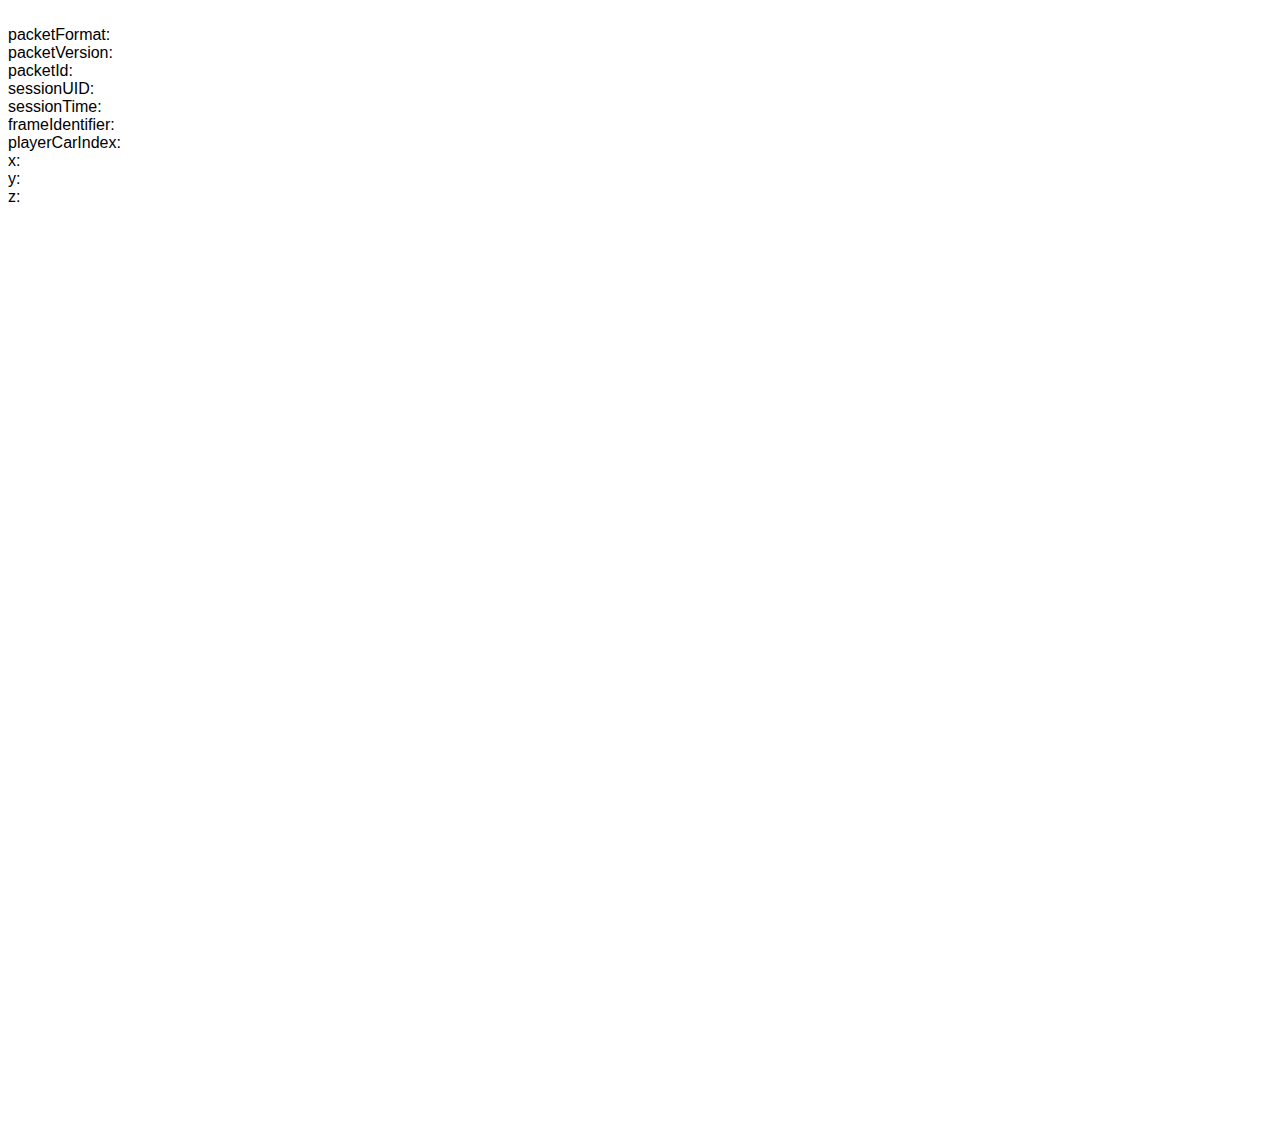
==== f1_python/web_socket/map_draw_live.html @ eea1eed0 "added live_maps" ====
<!DOCTYPE html>
<html lang="en">
<head>
  <meta charset="UTF-8">
  <title>F1 UDP</title>
  <link rel="stylesheet" href="static/live_map/map_draw.css">
</head>
<body>
  <br />

  packetFormat: <span id="packetFormat"></span><br />
  packetVersion: <span id="packetVersion"></span><br />
  packetId: <span id="packetId"></span><br />
  sessionUID: <span id="sessionUID"></span><br />
  sessionTime: <span id="sessionTime"></span><br />
  frameIdentifier: <span id="frameIdentifier"></span><br />
  playerCarIndex: <span id="playerCarIndex"></span><br />
  x: <span id="pos_x"></span><br />
  y: <span id="pos_y"></span><br />
  z: <span id="pos_z"></span><br /><br />

  <canvas id="packet_canvas" width="100%" height="100%"></canvas>






</body>
<script src="static/live_map/map_draw.js"></script>
</html>
---- f1_python/web_socket/static/live_map/map_draw.css ----
html, body{
  font-family: arial;
}

/* .packet_canvas{
  width: 100vw;
  height: 100vh;
} */
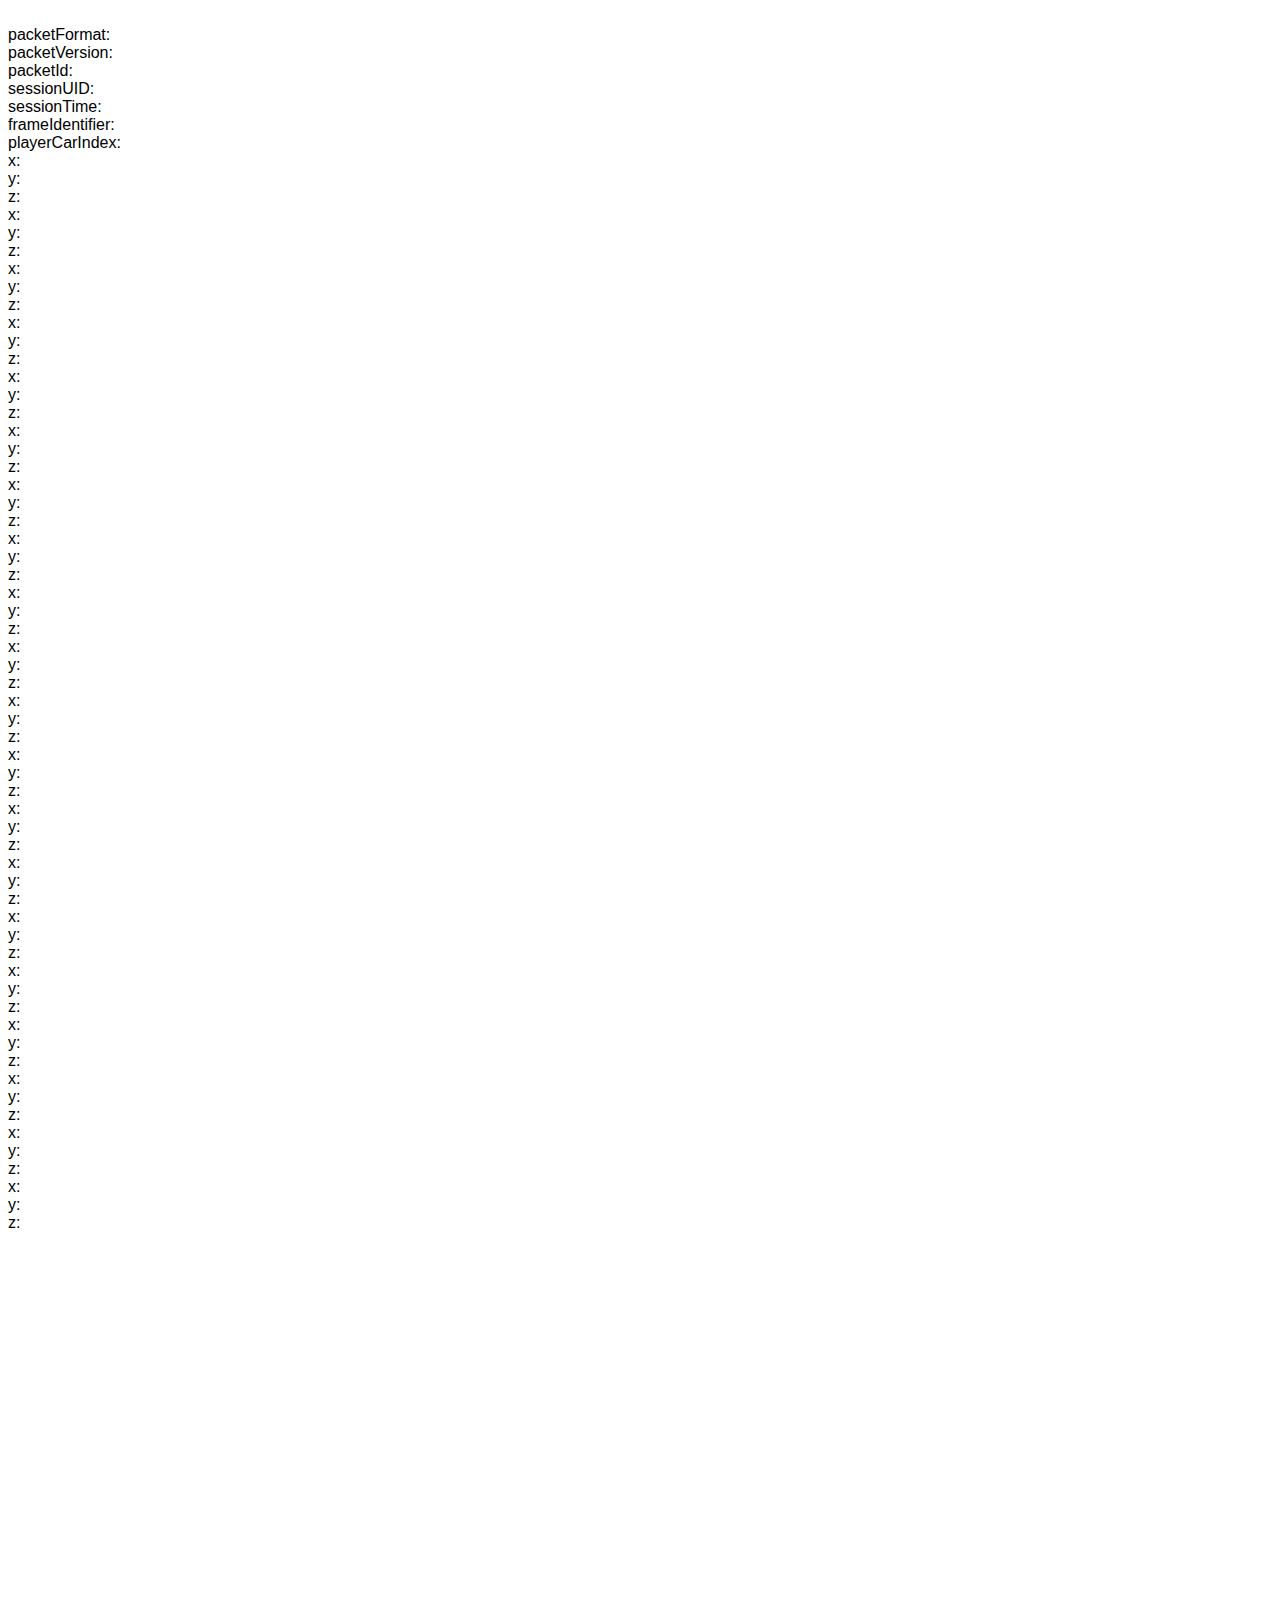
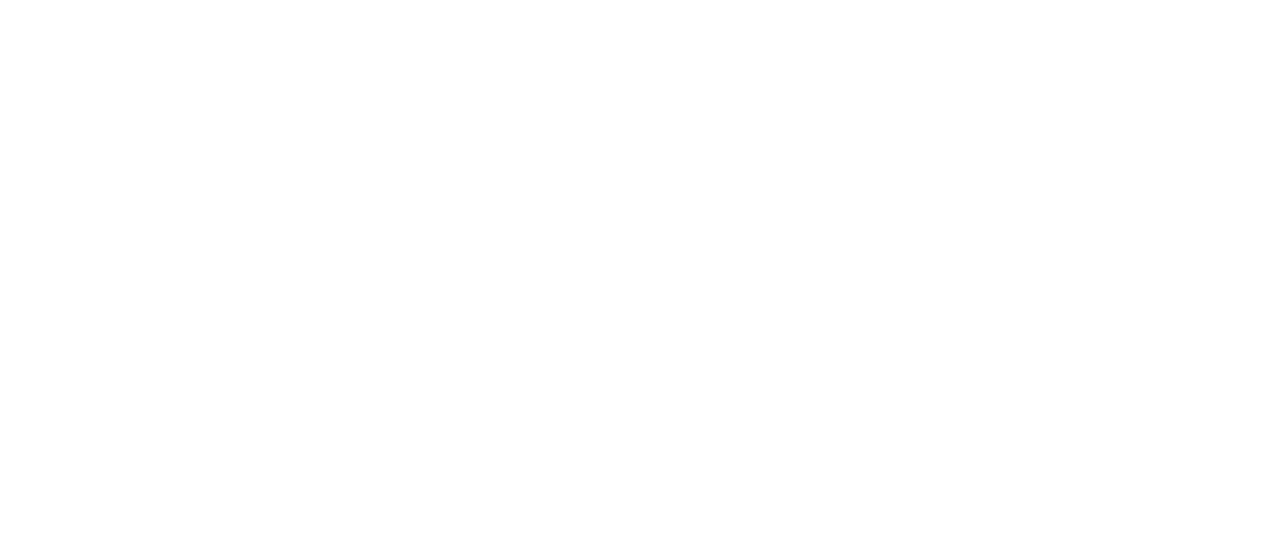
==== commit 497f80dc: "Update f1_python/web_socket/map_draw_live.html" ====
--- a/f1_python/web_socket/map_draw_live.html
+++ b/f1_python/web_socket/map_draw_live.html
@@ -15,9 +15,117 @@
   sessionTime: <span id="sessionTime"></span><br />
   frameIdentifier: <span id="frameIdentifier"></span><br />
   playerCarIndex: <span id="playerCarIndex"></span><br />
-  x: <span id="pos_x"></span><br />
+  <!-- x: <span id="pos_x"></span><br />
   y: <span id="pos_y"></span><br />
-  z: <span id="pos_z"></span><br /><br />
+  z: <span id="pos_z"></span><br /> -->
+
+
+  <div class="grid-container">
+    <div class="Car1">
+      x: <span id="car_1_pos_x"></span><br />
+      y: <span id="car_1_pos_y"></span><br />
+      z: <span id="car_1_pos_z"></span><br />
+    </div>
+    <div class="Car2">
+      x: <span id="car_2_pos_x"></span><br />
+      y: <span id="car_2_pos_y"></span><br />
+      z: <span id="car_2_pos_z"></span><br />
+    </div>
+    <div class="Car3">
+      x: <span id="car_3_pos_x"></span><br />
+      y: <span id="car_3_pos_y"></span><br />
+      z: <span id="car_3_pos_z"></span><br />
+    </div>
+    <div class="Car4">
+      x: <span id="car_4_pos_x"></span><br />
+      y: <span id="car_4_pos_y"></span><br />
+      z: <span id="car_4_pos_z"></span><br />
+    </div>
+    <div class="Car5">
+      x: <span id="car_5_pos_x"></span><br />
+      y: <span id="car_5_pos_y"></span><br />
+      z: <span id="car_5_pos_z"></span><br />
+    </div>
+    <div class="Car6">
+      x: <span id="car_6_pos_x"></span><br />
+      y: <span id="car_6_pos_y"></span><br />
+      z: <span id="car_6_pos_z"></span><br />
+    </div>
+    <div class="Car7">
+      x: <span id="car_7_pos_x"></span><br />
+      y: <span id="car_7_pos_y"></span><br />
+      z: <span id="car_7_pos_z"></span><br />
+    </div>
+    <div class="Car8">
+      x: <span id="car_8_pos_x"></span><br />
+      y: <span id="car_8_pos_y"></span><br />
+      z: <span id="car_8_pos_z"></span><br />
+    </div>
+    <div class="Car9">
+      x: <span id="car_9_pos_x"></span><br />
+      y: <span id="car_9_pos_y"></span><br />
+      z: <span id="car_9_pos_z"></span><br />
+    </div>
+    <div class="Car10">
+      x: <span id="car_10_pos_x"></span><br />
+      y: <span id="car_10_pos_y"></span><br />
+      z: <span id="car_10_pos_z"></span><br />
+    </div>
+    <div class="Car11">
+      x: <span id="car_11_pos_x"></span><br />
+      y: <span id="car_11_pos_y"></span><br />
+      z: <span id="car_11_pos_z"></span><br />
+    </div>
+    <div class="Car12">
+      x: <span id="car_12_pos_x"></span><br />
+      y: <span id="car_12_pos_y"></span><br />
+      z: <span id="car_12_pos_z"></span><br />
+    </div>
+    <div class="Car13">
+      x: <span id="car_13_pos_x"></span><br />
+      y: <span id="car_13_pos_y"></span><br />
+      z: <span id="car_13_pos_z"></span><br />
+    </div>
+    <div class="Car14">
+      x: <span id="car_14_pos_x"></span><br />
+      y: <span id="car_14_pos_y"></span><br />
+      z: <span id="car_14_pos_z"></span><br />
+    </div>
+    <div class="Car15">
+      x: <span id="car_15_pos_x"></span><br />
+      y: <span id="car_15_pos_y"></span><br />
+      z: <span id="car_15_pos_z"></span><br />
+    </div>
+    <div class="Car16">
+      x: <span id="car_16_pos_x"></span><br />
+      y: <span id="car_16_pos_y"></span><br />
+      z: <span id="car_16_pos_z"></span><br />
+    </div>
+    <div class="Car17">
+      x: <span id="car_17_pos_x"></span><br />
+      y: <span id="car_17_pos_y"></span><br />
+      z: <span id="car_17_pos_z"></span><br />
+    </div>
+    <div class="Car18">
+      x: <span id="car_18_pos_x"></span><br />
+      y: <span id="car_18_pos_y"></span><br />
+      z: <span id="car_18_pos_z"></span><br />
+    </div>
+    <div class="Car19">
+      x: <span id="car_19_pos_x"></span><br />
+      y: <span id="car_19_pos_y"></span><br />
+      z: <span id="car_19_pos_z"></span><br />
+    </div>
+    <div class="Car20">
+      x: <span id="car_20_pos_x"></span><br />
+      y: <span id="car_20_pos_y"></span><br />
+      z: <span id="car_20_pos_z"></span><br />
+    </div>
+  </div>
+
+
+
+
 
   <canvas id="packet_canvas" width="100%" height="100%"></canvas>
 
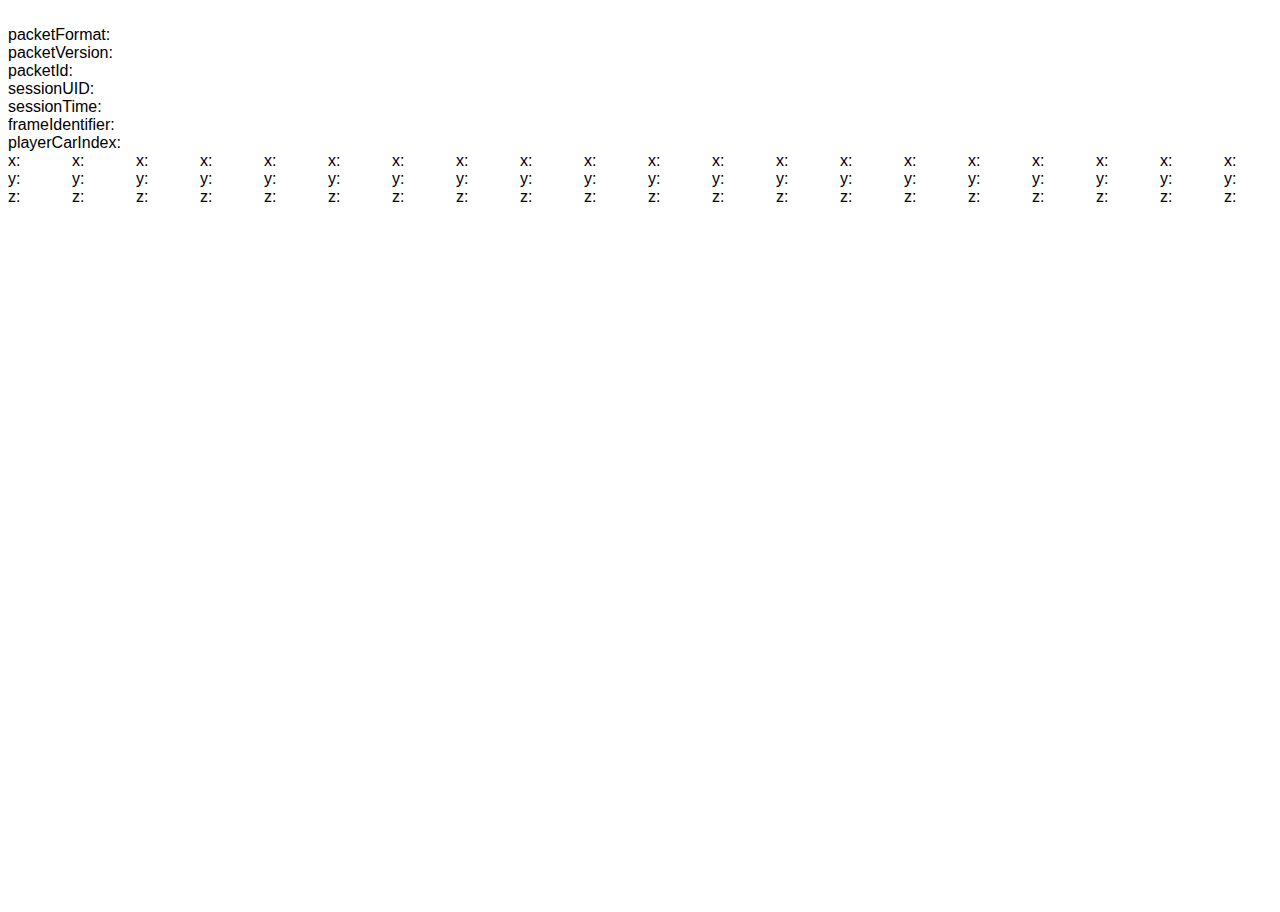
==== commit 5f36c3d1: "Update f1_python/web_socket/map_draw_live.html" ====
--- a/f1_python/web_socket/map_draw_live.html
+++ b/f1_python/web_socket/map_draw_live.html
@@ -15,10 +15,6 @@
   sessionTime: <span id="sessionTime"></span><br />
   frameIdentifier: <span id="frameIdentifier"></span><br />
   playerCarIndex: <span id="playerCarIndex"></span><br />
-  <!-- x: <span id="pos_x"></span><br />
-  y: <span id="pos_y"></span><br />
-  z: <span id="pos_z"></span><br /> -->
-
 
   <div class="grid-container">
     <div class="Car1">
--- a/f1_python/web_socket/static/live_map/map_draw.css
+++ b/f1_python/web_socket/static/live_map/map_draw.css
@@ -6,3 +6,11 @@
   width: 100vw;
   height: 100vh;
 } */
+
+.grid-container {
+  display: grid;
+  grid: auto / calc(100vw / 20) calc(100vw / 20) calc(100vw / 20) calc(100vw / 20) calc(100vw / 20) calc(100vw / 20) calc(100vw / 20) calc(100vw / 20) calc(100vw / 20) calc(100vw / 20) calc(100vw / 20) calc(100vw / 20) calc(100vw / 20) calc(100vw / 20) calc(100vw / 20) calc(100vw / 20) calc(100vw / 20) calc(100vw / 20) calc(100vw / 20) calc(100vw / 20);
+  /* grid-gap: 10px; */
+  /* background-color: #2196F3; */
+  /* padding: 10px; */
+}
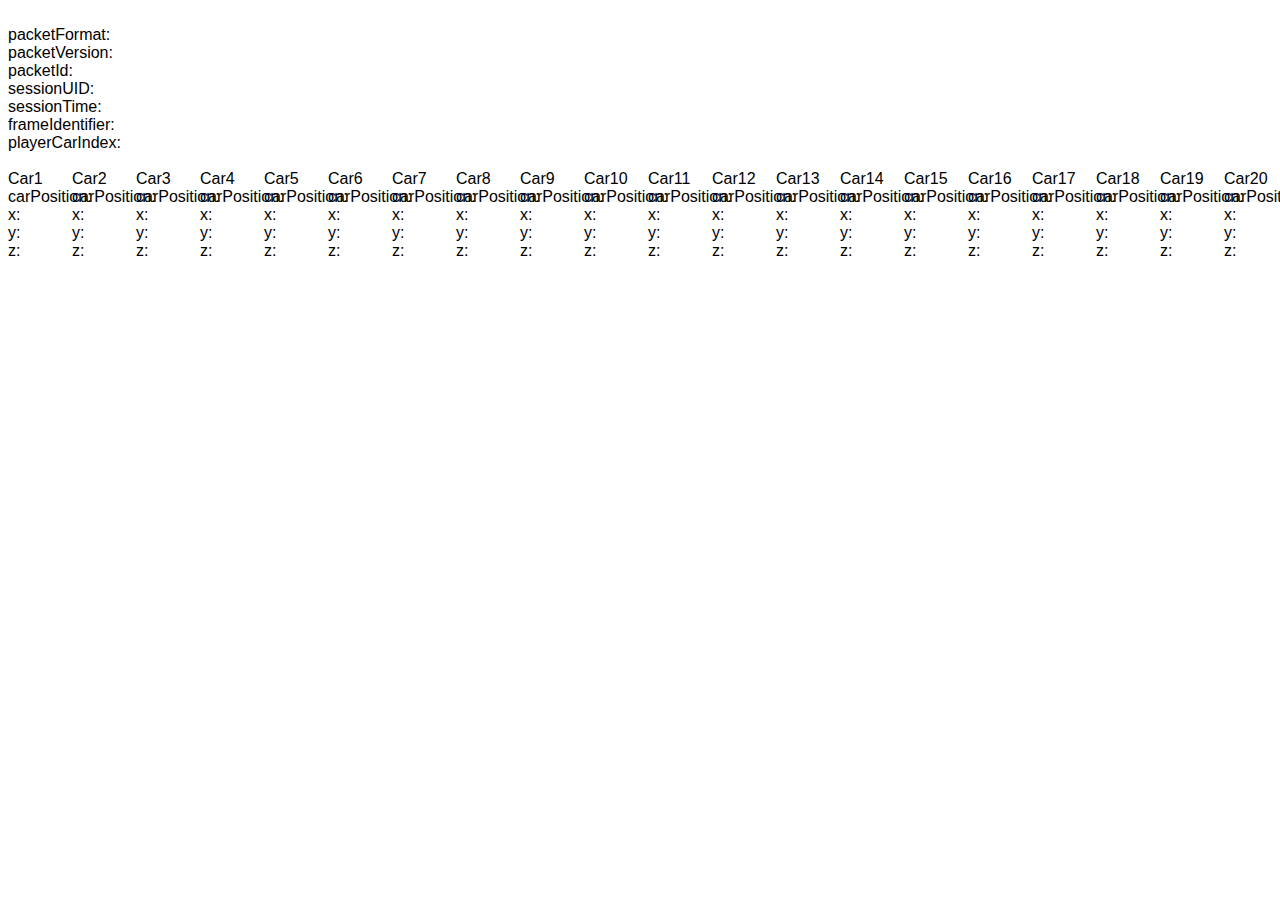
==== commit 8a38fad8: "UI updates" ====
--- a/f1_python/web_socket/map_draw_live.html
+++ b/f1_python/web_socket/map_draw_live.html
@@ -14,105 +14,145 @@
   sessionUID: <span id="sessionUID"></span><br />
   sessionTime: <span id="sessionTime"></span><br />
   frameIdentifier: <span id="frameIdentifier"></span><br />
-  playerCarIndex: <span id="playerCarIndex"></span><br />
+  playerCarIndex: <span id="playerCarIndex"></span><br /><br />
 
   <div class="grid-container">
-    <div class="Car1">
+    <div class="Car1" border-style="solid" border-color="green">
+      Car1<br />
+      carPosition: <span id="car_1_pos"></span><br />
       x: <span id="car_1_pos_x"></span><br />
       y: <span id="car_1_pos_y"></span><br />
       z: <span id="car_1_pos_z"></span><br />
     </div>
-    <div class="Car2">
+    <div class="Car2" border-style="solid" border-color="grey">
+      Car2<br />
+      carPosition: <span id="car_2_pos"></span><br />
       x: <span id="car_2_pos_x"></span><br />
       y: <span id="car_2_pos_y"></span><br />
       z: <span id="car_2_pos_z"></span><br />
     </div>
-    <div class="Car3">
+    <div class="Car3" border-style="solid" border-color="yellow">
+      Car3<br />
+      carPosition: <span id="car_3_pos"></span><br />
       x: <span id="car_3_pos_x"></span><br />
       y: <span id="car_3_pos_y"></span><br />
       z: <span id="car_3_pos_z"></span><br />
     </div>
-    <div class="Car4">
+    <div class="Car4" border-style="solid" border-color="black">
+      Car4<br />
+      carPosition: <span id="car_4_pos"></span><br />
       x: <span id="car_4_pos_x"></span><br />
       y: <span id="car_4_pos_y"></span><br />
       z: <span id="car_4_pos_z"></span><br />
     </div>
-    <div class="Car5">
+    <div class="Car5" border-style="solid" border-color="brown">
+      Car5<br />
+      carPosition: <span id="car_5_pos"></span><br />
       x: <span id="car_5_pos_x"></span><br />
       y: <span id="car_5_pos_y"></span><br />
       z: <span id="car_5_pos_z"></span><br />
     </div>
-    <div class="Car6">
+    <div class="Car6" border-style="solid" border-color="red">
+      Car6<br />
+      carPosition: <span id="car_6_pos"></span><br />
       x: <span id="car_6_pos_x"></span><br />
       y: <span id="car_6_pos_y"></span><br />
       z: <span id="car_6_pos_z"></span><br />
     </div>
-    <div class="Car7">
+    <div class="Car7" border-style="solid" border-color="blue">
+      Car7<br />
+      carPosition: <span id="car_7_pos"></span><br />
       x: <span id="car_7_pos_x"></span><br />
       y: <span id="car_7_pos_y"></span><br />
       z: <span id="car_7_pos_z"></span><br />
     </div>
-    <div class="Car8">
+    <div class="Car8" border-style="solid" border-color="orange">
+      Car8<br />
+      carPosition: <span id="car_8_pos"></span><br />
       x: <span id="car_8_pos_x"></span><br />
       y: <span id="car_8_pos_y"></span><br />
       z: <span id="car_8_pos_z"></span><br />
     </div>
-    <div class="Car9">
+    <div class="Car9" border-style="solid" border-color="purple">
+      Car9<br />
+      carPosition: <span id="car_9_pos"></span><br />
       x: <span id="car_9_pos_x"></span><br />
       y: <span id="car_9_pos_y"></span><br />
       z: <span id="car_9_pos_z"></span><br />
     </div>
-    <div class="Car10">
+    <div class="Car10" border-style="solid" border-color="pink">
+      Car10<br />
+      carPosition: <span id="car_10_pos"></span><br />
       x: <span id="car_10_pos_x"></span><br />
       y: <span id="car_10_pos_y"></span><br />
       z: <span id="car_10_pos_z"></span><br />
     </div>
-    <div class="Car11">
+    <div class="Car11" background-color="green">
+      Car11<br />
+      carPosition: <span id="car_11_pos"></span><br />
       x: <span id="car_11_pos_x"></span><br />
       y: <span id="car_11_pos_y"></span><br />
       z: <span id="car_11_pos_z"></span><br />
     </div>
-    <div class="Car12">
+    <div class="Car12" background-color="grey">
+      Car12<br />
+      carPosition: <span id="car_12_pos"></span><br />
       x: <span id="car_12_pos_x"></span><br />
       y: <span id="car_12_pos_y"></span><br />
       z: <span id="car_12_pos_z"></span><br />
     </div>
-    <div class="Car13">
+    <div class="Car13" background-color="yellow">
+      Car13<br />
+      carPosition: <span id="car_13_pos"></span><br />
       x: <span id="car_13_pos_x"></span><br />
       y: <span id="car_13_pos_y"></span><br />
       z: <span id="car_13_pos_z"></span><br />
     </div>
-    <div class="Car14">
+    <div class="Car14" background-color="black" color="white">
+      Car14<br />
+      carPosition: <span id="car_14_pos"></span><br />
       x: <span id="car_14_pos_x"></span><br />
       y: <span id="car_14_pos_y"></span><br />
       z: <span id="car_14_pos_z"></span><br />
     </div>
-    <div class="Car15">
+    <div class="Car15" background-color="brown" color="white">
+      Car15<br />
+      carPosition: <span id="car_15_pos"></span><br />
       x: <span id="car_15_pos_x"></span><br />
       y: <span id="car_15_pos_y"></span><br />
       z: <span id="car_15_pos_z"></span><br />
     </div>
-    <div class="Car16">
+    <div class="Car16" background-color="red">
+      Car16<br />
+      carPosition: <span id="car_16_pos"></span><br />
       x: <span id="car_16_pos_x"></span><br />
       y: <span id="car_16_pos_y"></span><br />
       z: <span id="car_16_pos_z"></span><br />
     </div>
-    <div class="Car17">
+    <div class="Car17" background-color="blue" color="white">
+      Car17<br />
+      carPosition: <span id="car_17_pos"></span><br />
       x: <span id="car_17_pos_x"></span><br />
       y: <span id="car_17_pos_y"></span><br />
       z: <span id="car_17_pos_z"></span><br />
     </div>
-    <div class="Car18">
+    <div class="Car18" background-color="orange">
+      Car18<br />
+      carPosition: <span id="car_18_pos"></span><br />
       x: <span id="car_18_pos_x"></span><br />
       y: <span id="car_18_pos_y"></span><br />
       z: <span id="car_18_pos_z"></span><br />
     </div>
-    <div class="Car19">
+    <div class="Car19" background-color="purple" color="white">
+      Car19<br />
+      carPosition: <span id="car_19_pos"></span><br />
       x: <span id="car_19_pos_x"></span><br />
       y: <span id="car_19_pos_y"></span><br />
       z: <span id="car_19_pos_z"></span><br />
     </div>
-    <div class="Car20">
+    <div class="Car20" background-color="pink">
+      Car20<br />
+      carPosition: <span id="car_20_pos"></span><br />
       x: <span id="car_20_pos_x"></span><br />
       y: <span id="car_20_pos_y"></span><br />
       z: <span id="car_20_pos_z"></span><br />
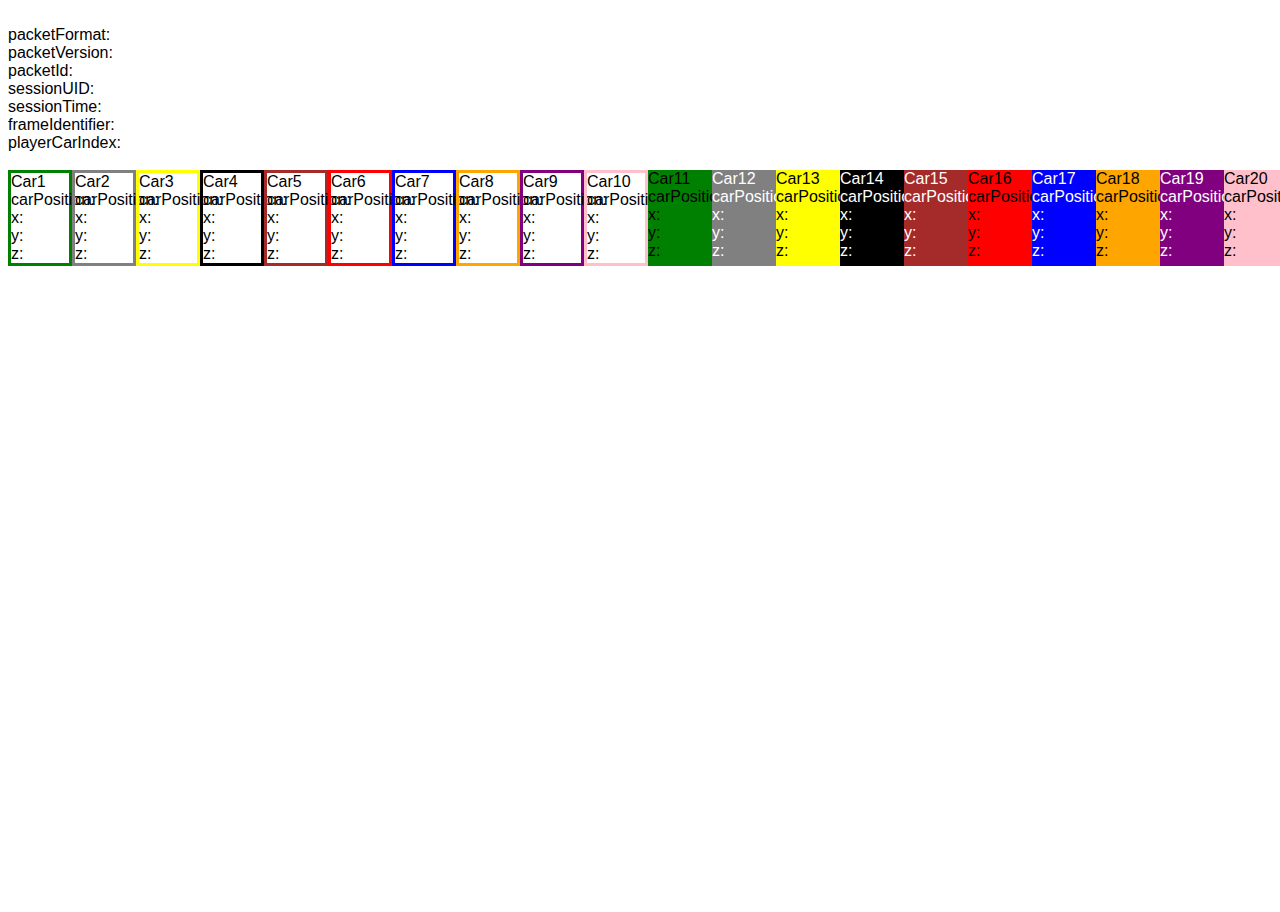
==== commit ac570bb7: "Merge pull request #5 from crocotelementry/master" ====
--- a/f1_python/web_socket/map_draw_live.html
+++ b/f1_python/web_socket/map_draw_live.html
@@ -17,142 +17,142 @@
   playerCarIndex: <span id="playerCarIndex"></span><br /><br />
 
   <div class="grid-container">
-    <div class="Car1" border-style="solid" border-color="green">
+    <div id="Car1" class="car" border-style="solid" border-color="green">
       Car1<br />
-      carPosition: <span id="car_1_pos"></span><br />
+      carPosition: <span class="position" id="car_1_pos"></span><br />
       x: <span id="car_1_pos_x"></span><br />
       y: <span id="car_1_pos_y"></span><br />
       z: <span id="car_1_pos_z"></span><br />
     </div>
-    <div class="Car2" border-style="solid" border-color="grey">
+    <div id="Car2" class="car" border-style="solid" border-color="grey">
       Car2<br />
-      carPosition: <span id="car_2_pos"></span><br />
+      carPosition: <span class="position" id="car_2_pos"></span><br />
       x: <span id="car_2_pos_x"></span><br />
       y: <span id="car_2_pos_y"></span><br />
       z: <span id="car_2_pos_z"></span><br />
     </div>
-    <div class="Car3" border-style="solid" border-color="yellow">
+    <div id="Car3" class="car" border-style="solid" border-color="yellow">
       Car3<br />
-      carPosition: <span id="car_3_pos"></span><br />
+      carPosition: <span class="position" id="car_3_pos"></span><br />
       x: <span id="car_3_pos_x"></span><br />
       y: <span id="car_3_pos_y"></span><br />
       z: <span id="car_3_pos_z"></span><br />
     </div>
-    <div class="Car4" border-style="solid" border-color="black">
+    <div id="Car4" class="car" border-style="solid" border-color="black">
       Car4<br />
-      carPosition: <span id="car_4_pos"></span><br />
+      carPosition: <span class="position" id="car_4_pos"></span><br />
       x: <span id="car_4_pos_x"></span><br />
       y: <span id="car_4_pos_y"></span><br />
       z: <span id="car_4_pos_z"></span><br />
     </div>
-    <div class="Car5" border-style="solid" border-color="brown">
+    <div id="Car5" class="car" border-style="solid" border-color="brown">
       Car5<br />
-      carPosition: <span id="car_5_pos"></span><br />
+      carPosition: <span class="position" id="car_5_pos"></span><br />
       x: <span id="car_5_pos_x"></span><br />
       y: <span id="car_5_pos_y"></span><br />
       z: <span id="car_5_pos_z"></span><br />
     </div>
-    <div class="Car6" border-style="solid" border-color="red">
+    <div id="Car6" class="car" border-style="solid" border-color="red">
       Car6<br />
-      carPosition: <span id="car_6_pos"></span><br />
+      carPosition: <span class="position" id="car_6_pos"></span><br />
       x: <span id="car_6_pos_x"></span><br />
       y: <span id="car_6_pos_y"></span><br />
       z: <span id="car_6_pos_z"></span><br />
     </div>
-    <div class="Car7" border-style="solid" border-color="blue">
+    <div id="Car7" class="car" border-style="solid" border-color="blue">
       Car7<br />
-      carPosition: <span id="car_7_pos"></span><br />
+      carPosition: <span class="position" id="car_7_pos"></span><br />
       x: <span id="car_7_pos_x"></span><br />
       y: <span id="car_7_pos_y"></span><br />
       z: <span id="car_7_pos_z"></span><br />
     </div>
-    <div class="Car8" border-style="solid" border-color="orange">
+    <div id="Car8" class="car" border-style="solid" border-color="orange">
       Car8<br />
-      carPosition: <span id="car_8_pos"></span><br />
+      carPosition: <span class="position" id="car_8_pos"></span><br />
       x: <span id="car_8_pos_x"></span><br />
       y: <span id="car_8_pos_y"></span><br />
       z: <span id="car_8_pos_z"></span><br />
     </div>
-    <div class="Car9" border-style="solid" border-color="purple">
+    <div id="Car9" class="car" border-style="solid" border-color="purple">
       Car9<br />
-      carPosition: <span id="car_9_pos"></span><br />
+      carPosition: <span class="position" id="car_9_pos"></span><br />
       x: <span id="car_9_pos_x"></span><br />
       y: <span id="car_9_pos_y"></span><br />
       z: <span id="car_9_pos_z"></span><br />
     </div>
-    <div class="Car10" border-style="solid" border-color="pink">
+    <div id="Car10" class="car" border-style="solid" border-color="pink">
       Car10<br />
-      carPosition: <span id="car_10_pos"></span><br />
+      carPosition: <span class="position" id="car_10_pos"></span><br />
       x: <span id="car_10_pos_x"></span><br />
       y: <span id="car_10_pos_y"></span><br />
       z: <span id="car_10_pos_z"></span><br />
     </div>
-    <div class="Car11" background-color="green">
+    <div id="Car11" class="car" background-color="green">
       Car11<br />
-      carPosition: <span id="car_11_pos"></span><br />
+      carPosition: <span class="position" id="car_11_pos"></span><br />
       x: <span id="car_11_pos_x"></span><br />
       y: <span id="car_11_pos_y"></span><br />
       z: <span id="car_11_pos_z"></span><br />
     </div>
-    <div class="Car12" background-color="grey">
+    <div id="Car12" class="car" background-color="grey">
       Car12<br />
-      carPosition: <span id="car_12_pos"></span><br />
+      carPosition: <span class="position" id="car_12_pos"></span><br />
       x: <span id="car_12_pos_x"></span><br />
       y: <span id="car_12_pos_y"></span><br />
       z: <span id="car_12_pos_z"></span><br />
     </div>
-    <div class="Car13" background-color="yellow">
+    <div id="Car13" class="car" background-color="yellow">
       Car13<br />
-      carPosition: <span id="car_13_pos"></span><br />
+      carPosition: <span class="position" id="car_13_pos"></span><br />
       x: <span id="car_13_pos_x"></span><br />
       y: <span id="car_13_pos_y"></span><br />
       z: <span id="car_13_pos_z"></span><br />
     </div>
-    <div class="Car14" background-color="black" color="white">
+    <div id="Car14" class="car" background-color="black" color="white">
       Car14<br />
-      carPosition: <span id="car_14_pos"></span><br />
+      carPosition: <span class="position" id="car_14_pos"></span><br />
       x: <span id="car_14_pos_x"></span><br />
       y: <span id="car_14_pos_y"></span><br />
       z: <span id="car_14_pos_z"></span><br />
     </div>
-    <div class="Car15" background-color="brown" color="white">
+    <div id="Car15" class="car" background-color="brown" color="white">
       Car15<br />
-      carPosition: <span id="car_15_pos"></span><br />
+      carPosition: <span class="position" id="car_15_pos"></span><br />
       x: <span id="car_15_pos_x"></span><br />
       y: <span id="car_15_pos_y"></span><br />
       z: <span id="car_15_pos_z"></span><br />
     </div>
-    <div class="Car16" background-color="red">
+    <div id="Car16" class="car" background-color="red">
       Car16<br />
-      carPosition: <span id="car_16_pos"></span><br />
+      carPosition: <span class="position" id="car_16_pos"></span><br />
       x: <span id="car_16_pos_x"></span><br />
       y: <span id="car_16_pos_y"></span><br />
       z: <span id="car_16_pos_z"></span><br />
     </div>
-    <div class="Car17" background-color="blue" color="white">
+    <div id="Car17" class="car" background-color="blue" color="white">
       Car17<br />
-      carPosition: <span id="car_17_pos"></span><br />
+      carPosition: <span class="position" id="car_17_pos"></span><br />
       x: <span id="car_17_pos_x"></span><br />
       y: <span id="car_17_pos_y"></span><br />
       z: <span id="car_17_pos_z"></span><br />
     </div>
-    <div class="Car18" background-color="orange">
+    <div id="Car18" class="car" background-color="orange">
       Car18<br />
-      carPosition: <span id="car_18_pos"></span><br />
+      carPosition: <span class="position" id="car_18_pos"></span><br />
       x: <span id="car_18_pos_x"></span><br />
       y: <span id="car_18_pos_y"></span><br />
       z: <span id="car_18_pos_z"></span><br />
     </div>
-    <div class="Car19" background-color="purple" color="white">
+    <div id="Car19" class="car" background-color="purple" color="white">
       Car19<br />
-      carPosition: <span id="car_19_pos"></span><br />
+      carPosition: <span class="position" id="car_19_pos"></span><br />
       x: <span id="car_19_pos_x"></span><br />
       y: <span id="car_19_pos_y"></span><br />
       z: <span id="car_19_pos_z"></span><br />
     </div>
-    <div class="Car20" background-color="pink">
+    <div id="Car20" class="car" background-color="pink">
       Car20<br />
-      carPosition: <span id="car_20_pos"></span><br />
+      carPosition: <span class="position" id="car_20_pos"></span><br />
       x: <span id="car_20_pos_x"></span><br />
       y: <span id="car_20_pos_y"></span><br />
       z: <span id="car_20_pos_z"></span><br />
--- a/f1_python/web_socket/static/live_map/map_draw.css
+++ b/f1_python/web_socket/static/live_map/map_draw.css
@@ -2,15 +2,85 @@
   font-family: arial;
 }
 
-/* .packet_canvas{
-  width: 100vw;
-  height: 100vh;
-} */
-
 .grid-container {
   display: grid;
   grid: auto / calc(100vw / 20) calc(100vw / 20) calc(100vw / 20) calc(100vw / 20) calc(100vw / 20) calc(100vw / 20) calc(100vw / 20) calc(100vw / 20) calc(100vw / 20) calc(100vw / 20) calc(100vw / 20) calc(100vw / 20) calc(100vw / 20) calc(100vw / 20) calc(100vw / 20) calc(100vw / 20) calc(100vw / 20) calc(100vw / 20) calc(100vw / 20) calc(100vw / 20);
-  /* grid-gap: 10px; */
-  /* background-color: #2196F3; */
-  /* padding: 10px; */
+  /* grid-gap: 4px; */
 }
+
+#Car1 {
+  border-style: solid;
+  border-color: green;
+}
+#Car2 {
+  border-style: solid;
+  border-color: grey;
+}
+#Car3 {
+  border-style: solid;
+  border-color: yellow;
+}
+#Car4 {
+  border-style: solid;
+  border-color: black;
+}
+#Car5 {
+  border-style: solid;
+  border-color: brown;
+}
+#Car6 {
+  border-style: solid;
+  border-color: red;
+}
+#Car7 {
+  border-style: solid;
+  border-color: blue;
+}
+#Car8 {
+  border-style: solid;
+  border-color: orange;
+}
+#Car9 {
+  border-style: solid;
+  border-color: purple;
+}
+#Car10{
+  border-style: solid;
+  border-color: pink;
+}
+#Car11 {
+  background-color: green;
+}
+#Car12 {
+  background-color: grey;
+  color: white;
+}
+#Car13 {
+  background-color: yellow;
+}
+
+#Car14 {
+  background-color: black;
+  color: white;
+}
+#Car15 {
+  background-color: brown;
+  color: white;
+}
+#Car16 {
+  background-color: red;
+}
+#Car17 {
+  background-color: blue;
+  color: white;
+}
+#Car18 {
+  background-color: orange;
+}
+#Car19 {
+  background-color: purple;
+  color: white;
+}
+#Car20 {
+  background-color: pink;
+}
